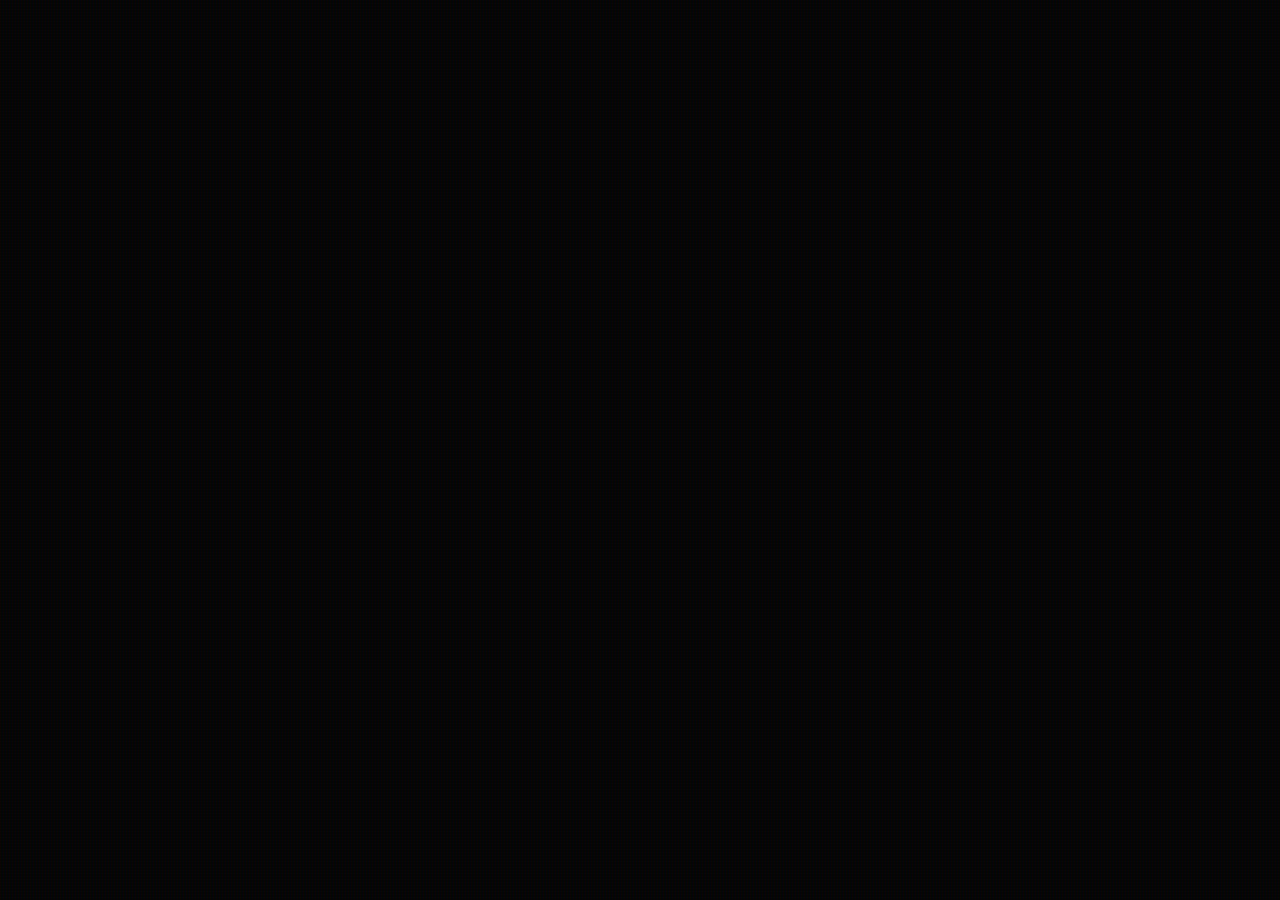
==== index.html @ f5b47c9d "Add files via upload" ====
<!DOCTYPE html>
<html lang="es">

<head>
    <meta charset="UTF-8">
    <meta http-equiv="Content-Security-Policy" content="
    default-src 'self' data: gap: https://ssl.gstatic.com 'unsafe-eval';
    style-src 'self' 'unsafe-inline' https://cdnjs.cloudflare.com https://fonts.googleapis.com; 
    script-src 'self' 'unsafe-inline' 'unsafe-eval' https://cdnjs.cloudflare.com;
    font-src 'self' data: https://cdnjs.cloudflare.com https://fonts.gstatic.com;
    connect-src 'self' https://*.trycloudflare.com;
    ">
    <meta name="viewport" content="width=device-width, initial-scale=1.0, viewport-fit=cover">
    <title>Terminal de Acceso - Sector 4</title>
    <link href="css/bootstrap.min.css" rel="stylesheet">
    <link href="https://fonts.googleapis.com/css2?family=VT323&display=swap" rel="stylesheet">

    <style>
        /* Variables de color: Rojo óxido / Naranja de emergencia */
        :root {
            --term-color: #ff3300;
            --term-bg: #050505;
            --term-glow: 0 0 10px rgba(255, 51, 0, 0.8);
        }

        body,
        html {
            height: 100%;
            margin: 0;
            background-color: var(--term-bg);
            color: var(--term-color);
            font-family: 'VT323', monospace;
            overflow: hidden;
            font-size: 1.2rem;
        }

        /* Efecto de pantalla CRT (Scanlines) */
        .crt-overlay {
            position: fixed;
            top: 0;
            left: 0;
            width: 100vw;
            height: 100vh;
            background: linear-gradient(rgba(18, 16, 16, 0) 50%, rgba(0, 0, 0, 0.25) 50%),
                linear-gradient(90deg, rgba(255, 0, 0, 0.06), rgba(0, 255, 0, 0.02), rgba(0, 0, 255, 0.06));
            background-size: 100% 3px, 3px 100%;
            pointer-events: none;
            z-index: 999;
        }

        /* Parpadeo de monitor dañado */
        .flicker {
            animation: crt-flicker 0.15s infinite;
        }

        @keyframes crt-flicker {
            0% {
                opacity: 0.95;
                text-shadow: var(--term-glow);
            }

            50% {
                opacity: 1;
                text-shadow: 0 0 15px rgba(255, 51, 0, 1);
            }

            100% {
                opacity: 0.9;
                text-shadow: var(--term-glow);
            }
        }

        /* Contenedor principal */
        .terminal-container {
            border: 2px solid var(--term-color);
            box-shadow: inset 0 0 20px rgba(255, 51, 0, 0.5), 0 0 20px rgba(255, 51, 0, 0.3);
            background-color: rgba(10, 0, 0, 0.8);
            padding: 2rem;
            margin-top: 10vh;
            position: relative;
        }

        .terminal-container::before {
            content: "SISTEMA COMPROMETIDO";
            position: absolute;
            top: -15px;
            left: 20px;
            background: var(--term-bg);
            padding: 0 10px;
            font-size: 1rem;
        }

        /* Estilos de Bootstrap sobreescritos */
        .form-control {
            background-color: transparent !important;
            border: 1px solid var(--term-color);
            color: var(--term-color) !important;
            border-radius: 0;
            box-shadow: none !important;
            font-family: 'VT323', monospace;
            font-size: 1.5rem;
        }

        .form-control:focus {
            border-color: #ffcc00;
            box-shadow: 0 0 10px rgba(255, 204, 0, 0.5) !important;
            color: #ffcc00 !important;
        }

        .btn-terminal {
            background-color: var(--term-color);
            color: #000;
            border: none;
            border-radius: 0;
            font-family: 'VT323', monospace;
            font-size: 1.5rem;
            text-transform: uppercase;
            font-weight: bold;
            width: 100%;
            transition: all 0.2s ease;
        }

        .btn-terminal:hover {
            background-color: #ffcc00;
            color: #000;
            box-shadow: 0 0 15px rgba(255, 204, 0, 0.8);
        }

        .form-text {
            color: #cc2900;
        }

        /* Animación de Glitch en los títulos */
        .glitch {
            position: relative;
        }

        .toggle-link {
            color: #ffcc00;
            text-decoration: underline;
            cursor: pointer;
        }

        .toggle-link:hover {
            color: #fff;
        }
    </style>
</head>

<body>

    <div class="crt-overlay"></div>

    <div class="container d-flex justify-content-center align-items-center">
        <div class="col-md-6 terminal-container flicker">

            <div id="login-section">
                <h2 class="glitch mb-4">> INICIAR SESIÓN_</h2>
                <form id="login-form">
                    <div class="mb-3">
                        <label for="loginUser" class="form-label">> IDENTIFICACIÓN DE EMPLEADO</label>
                        <input type="text" class="form-control" id="loginUser" required autocomplete="off">
                    </div>
                    <div class="mb-4">
                        <label for="loginPass" class="form-label">> CLAVE DE ACCESO</label>
                        <input type="password" class="form-control" id="loginPass" required>
                        <div class="form-text">Advertencia: Terminales no autorizadas serán bloqueadas.</div>
                    </div>
                    <button type="submit" class="btn btn-terminal">EJECUTAR / LOGIN</button>
                </form>
                <div class="mt-4 text-center">
                    <p>> ¿Unidad nueva? <span class="toggle-link" id="show-register">Registrar credenciales_</span></p>
                </div>
            </div>

            <div id="register-section" style="display: none;">
                <h2 class="glitch mb-4">> ALTA DE PERSONAL_</h2>
                <form id="register-form">
                    <div class="mb-3">
                        <label for="regUser" class="form-label">> NUEVA IDENTIFICACIÓN</label>
                        <input type="text" class="form-control" id="regUser" required autocomplete="off">
                    </div>
                    <div class="mb-3">
                        <label for="regEmail" class="form-label">> CANAL DE COMUNICACIÓN (EMAIL)</label>
                        <input type="email" class="form-control" id="regEmail" required autocomplete="off">
                    </div>
                    <div class="mb-4">
                        <label for="regPass" class="form-label">> ASIGNAR CLAVE</label>
                        <input type="password" class="form-control" id="regPass" required>
                    </div>
                    <button type="submit" class="btn btn-terminal">INICIALIZAR / REGISTRO</button>
                </form>
                <div class="mt-4 text-center">
                    <p>> ¿Ya tiene acceso? <span class="toggle-link" id="show-login">Volver a inicio_</span></p>
                </div>
            </div>

        </div>
    </div>

    <script src="cordova.js"></script>
    <script src="js/jquery.min.js"></script>
    <script>
        $(document).ready(function () {
            // Animación simple de inicio del sistema
            $('.terminal-container').hide().fadeIn(1500);

            // Alternar entre Login y Registro
            $('#show-register').click(function () {
                $('#login-section').slideUp(300, function () {
                    $('#register-section').slideDown(300);
                });
            });

            $('#show-login').click(function () {
                $('#register-section').slideUp(300, function () {
                    $('#login-section').slideDown(300);
                });
            });

            // Interceptar el Login para tu futura API
            $('#login-form').submit(function (e) {
                e.preventDefault();
                let user = $('#loginUser').val();
                let pass = $('#loginPass').val();

                // Aquí irá tu llamada AJAX
                console.log("Intentando acceder a la API con:", user);
                alert("> PROCESANDO SOLICITUD... ESPERANDO RESPUESTA DEL SERVIDOR.");
            });

            // Interceptar el Registro para tu futura API
            $('#register-form').submit(function (e) {
                e.preventDefault();
                // Aquí irá tu llamada AJAX para el registro
                alert("> CREANDO PERFIL EN LA BASE DE DATOS... NO APAGUE EL EQUIPO.");
            });
        });
        $(document).ready(function () {
            // 1. Cargar el sonido del teclado
            // He puesto una URL de prueba, pero te recomiendo descargar tu propio sonido corto (.mp3) 
            // y poner la ruta local de tu proyecto, por ejemplo: 'assets/tecla-mecanica.mp3'
            const sonidoTecla = new Audio('https://cdn.freesound.org/previews/256/256543_4486188-lq.mp3');

            // Bajar un poco el volumen para que no sature
            sonidoTecla.volume = 0.5;

            // 2. Escuchar el evento de presionar teclas en los inputs
            $('input').on('keydown', function (e) {
                // Evitar que suene al presionar teclas de control como Shift, Ctrl, Alt
                if (e.key === 'Shift' || e.key === 'Control' || e.key === 'Alt' || e.key === 'Tab') {
                    return;
                }

                // Reiniciar el tiempo del audio a 0. 
                // Esto es súper importante para que el sonido no se retrase cuando escribes muy rápido.
                sonidoTecla.currentTime = 0;

                // Reproducir el sonido
                sonidoTecla.play().catch(function () {
                    // Nota: Los navegadores modernos bloquean el audio hasta que el usuario 
                    // hace clic por primera vez en la página por políticas de "Autoplay".
                    // Una vez que el usuario haga clic en el input, el sonido funcionará.
                });
            });

            // --- EL RESTO DEL CÓDIGO QUE YA TENÍAMOS ---

            // Animación simple de inicio del sistema
            $('.terminal-container').hide().fadeIn(1500);

            // Alternar entre Login y Registro
            $('#show-register').click(function () {
                $('#login-section').slideUp(300, function () {
                    $('#register-section').slideDown(300);
                });
            });

            $('#show-login').click(function () {
                $('#register-section').slideUp(300, function () {
                    $('#login-section').slideDown(300);
                });
            });

            // Interceptar el Login
            // Asegúrate de poner la URL real de tu servidor PHP
            const API_URL = "https://tu-servidor.com/api.php";

            // Interceptar el Login
            $('#login-form').submit(function (e) {
                e.preventDefault();
                let user = $('#loginUser').val();
                let pass = $('#loginPass').val();

                console.log("> PROCESANDO SOLICITUD...");

                $.ajax({
                    url: API_URL + "?action=login",
                    type: "POST",
                    contentType: "application/json",
                    data: JSON.stringify({ user: user, pass: pass }),
                    success: function (response) {
                        alert(response.message);
                        if (response.status === "success") {
                            // Aquí puedes redirigir a otra página interna de tu app Cordova
                            // window.location.href = "dashboard.html";
                        }
                    },
                    error: function () {
                        alert("> ERROR CRÍTICO DE COMUNICACIÓN CON EL SERVIDOR.");
                    }
                });
            });

            // Interceptar el Registro
            $('#register-form').submit(function (e) {
                e.preventDefault();
                let user = $('#regUser').val();
                let email = $('#regEmail').val();
                let pass = $('#regPass').val();

                console.log("> CREANDO PERFIL...");

                $.ajax({
                    url: API_URL + "?action=registro",
                    type: "POST",
                    contentType: "application/json",
                    data: JSON.stringify({ user: user, email: email, pass: pass }),
                    success: function (response) {
                        alert(response.message);
                        if (response.status === "success") {
                            // Volver a la pantalla de login si el registro fue exitoso
                            $('#show-login').click();
                            $('#register-form')[0].reset(); // Limpiar formulario
                        }
                    },
                    error: function () {
                        alert("> ERROR CRÍTICO DE COMUNICACIÓN CON EL SERVIDOR.");
                    }
                });
            });
        });
    </script>

</body>

</html>
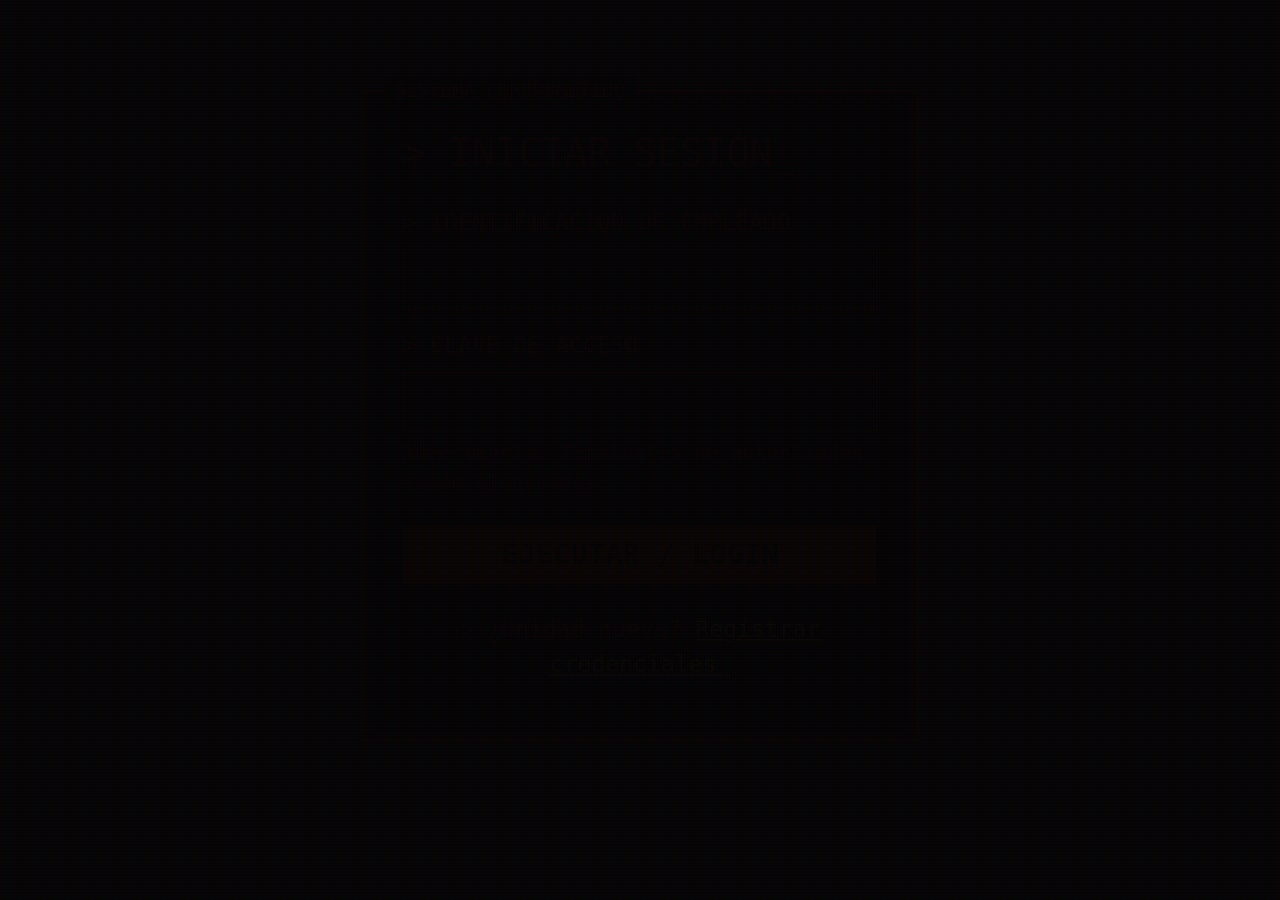
==== commit 0831c382: "solo el usuario ve sus registros" ====
--- a/index.html
+++ b/index.html
@@ -202,47 +202,16 @@
     <script src="js/jquery.min.js"></script>
     <script>
         $(document).ready(function () {
-            // Animación simple de inicio del sistema
-            $('.terminal-container').hide().fadeIn(1500);
-
-            // Alternar entre Login y Registro
-            $('#show-register').click(function () {
-                $('#login-section').slideUp(300, function () {
-                    $('#register-section').slideDown(300);
-                });
-            });
-
-            $('#show-login').click(function () {
-                $('#register-section').slideUp(300, function () {
-                    $('#login-section').slideDown(300);
-                });
-            });
-
-            // Interceptar el Login para tu futura API
-            $('#login-form').submit(function (e) {
-                e.preventDefault();
-                let user = $('#loginUser').val();
-                let pass = $('#loginPass').val();
-
-                // Aquí irá tu llamada AJAX
-                console.log("Intentando acceder a la API con:", user);
-                alert("> PROCESANDO SOLICITUD... ESPERANDO RESPUESTA DEL SERVIDOR.");
-            });
-
-            // Interceptar el Registro para tu futura API
-            $('#register-form').submit(function (e) {
-                e.preventDefault();
-                // Aquí irá tu llamada AJAX para el registro
-                alert("> CREANDO PERFIL EN LA BASE DE DATOS... NO APAGUE EL EQUIPO.");
-            });
-        });
-        $(document).ready(function () {
+            // Verificar si ya hay una sesión activa
+            let currentUser = localStorage.getItem('sector4_logged_in_user');
+            if (currentUser) {
+                console.log("> SESIÓN DETECTADA.");
+                window.location.href = "inicio.html";
+                return;
+            }
+
             // 1. Cargar el sonido del teclado
-            // He puesto una URL de prueba, pero te recomiendo descargar tu propio sonido corto (.mp3) 
-            // y poner la ruta local de tu proyecto, por ejemplo: 'assets/tecla-mecanica.mp3'
             const sonidoTecla = new Audio('https://cdn.freesound.org/previews/256/256543_4486188-lq.mp3');
-
-            // Bajar un poco el volumen para que no sature
             sonidoTecla.volume = 0.5;
 
             // 2. Escuchar el evento de presionar teclas en los inputs
@@ -252,19 +221,14 @@
                     return;
                 }
 
-                // Reiniciar el tiempo del audio a 0. 
-                // Esto es súper importante para que el sonido no se retrase cuando escribes muy rápido.
+                // Reiniciar el tiempo del audio a 0.
                 sonidoTecla.currentTime = 0;
 
                 // Reproducir el sonido
                 sonidoTecla.play().catch(function () {
-                    // Nota: Los navegadores modernos bloquean el audio hasta que el usuario 
-                    // hace clic por primera vez en la página por políticas de "Autoplay".
-                    // Una vez que el usuario haga clic en el input, el sonido funcionará.
+                    // Autoplay prevenido
                 });
             });
-
-            // --- EL RESTO DEL CÓDIGO QUE YA TENÍAMOS ---
 
             // Animación simple de inicio del sistema
             $('.terminal-container').hide().fadeIn(1500);
@@ -282,62 +246,65 @@
                 });
             });
 
-            // Interceptar el Login
-            // Asegúrate de poner la URL real de tu servidor PHP
-            const API_URL = "https://tu-servidor.com/api.php";
+            // Inicializar la base de datos de usuarios si no existe
+            if (!localStorage.getItem('sector4_users')) {
+                localStorage.setItem('sector4_users', JSON.stringify([]));
+            }
 
             // Interceptar el Login
             $('#login-form').submit(function (e) {
                 e.preventDefault();
-                let user = $('#loginUser').val();
+                let user = $('#loginUser').val().trim();
                 let pass = $('#loginPass').val();
 
-                console.log("> PROCESANDO SOLICITUD...");
-
-                $.ajax({
-                    url: API_URL + "?action=login",
-                    type: "POST",
-                    contentType: "application/json",
-                    data: JSON.stringify({ user: user, pass: pass }),
-                    success: function (response) {
-                        alert(response.message);
-                        if (response.status === "success") {
-                            // Aquí puedes redirigir a otra página interna de tu app Cordova
-                            // window.location.href = "dashboard.html";
-                        }
-                    },
-                    error: function () {
-                        alert("> ERROR CRÍTICO DE COMUNICACIÓN CON EL SERVIDOR.");
-                    }
-                });
+                console.log("> PROCESANDO SOLICITUD DE LOGIN PARA:", user);
+
+                let users = JSON.parse(localStorage.getItem('sector4_users')) || [];
+                let matchedUser = users.find(u => u.user.toLowerCase() === user.toLowerCase() && u.pass === pass);
+
+                if (matchedUser) {
+                    alert("> ACCESO AUTORIZADO. BIENVENIDO AL NÚCLEO DEL SECTOR 4.");
+                    localStorage.setItem('sector4_logged_in_user', JSON.stringify({
+                        user: matchedUser.user,
+                        email: matchedUser.email
+                    }));
+                    window.location.href = "inicio.html";
+                } else {
+                    alert("> ERROR DE ACCESO: CREDENCIALES INCORRECTAS O REGISTRO INEXISTENTE.");
+                }
             });
 
             // Interceptar el Registro
             $('#register-form').submit(function (e) {
                 e.preventDefault();
-                let user = $('#regUser').val();
-                let email = $('#regEmail').val();
+                let user = $('#regUser').val().trim();
+                let email = $('#regEmail').val().trim();
                 let pass = $('#regPass').val();
 
-                console.log("> CREANDO PERFIL...");
-
-                $.ajax({
-                    url: API_URL + "?action=registro",
-                    type: "POST",
-                    contentType: "application/json",
-                    data: JSON.stringify({ user: user, email: email, pass: pass }),
-                    success: function (response) {
-                        alert(response.message);
-                        if (response.status === "success") {
-                            // Volver a la pantalla de login si el registro fue exitoso
-                            $('#show-login').click();
-                            $('#register-form')[0].reset(); // Limpiar formulario
-                        }
-                    },
-                    error: function () {
-                        alert("> ERROR CRÍTICO DE COMUNICACIÓN CON EL SERVIDOR.");
-                    }
+                console.log("> PROCESANDO REGISTRO...");
+
+                let users = JSON.parse(localStorage.getItem('sector4_users')) || [];
+
+                // Verificar si el usuario ya existe
+                let exists = users.some(u => u.user.toLowerCase() === user.toLowerCase());
+                if (exists) {
+                    alert("> ERROR: EL IDENTIFICADOR DE USUARIO YA ESTÁ REGISTRADO EN EL SECTOR.");
+                    return;
+                }
+
+                // Guardar usuario en la base de datos local
+                users.push({
+                    user: user,
+                    email: email,
+                    pass: pass
                 });
+                localStorage.setItem('sector4_users', JSON.stringify(users));
+
+                alert("> REGISTRO EXITOSO. CREDENCIALES CONFIGURADAS. VUELVA A LOGUEARSE.");
+
+                // Limpiar formulario y volver a Login
+                $('#register-form')[0].reset();
+                $('#show-login').click();
             });
         });
     </script>
